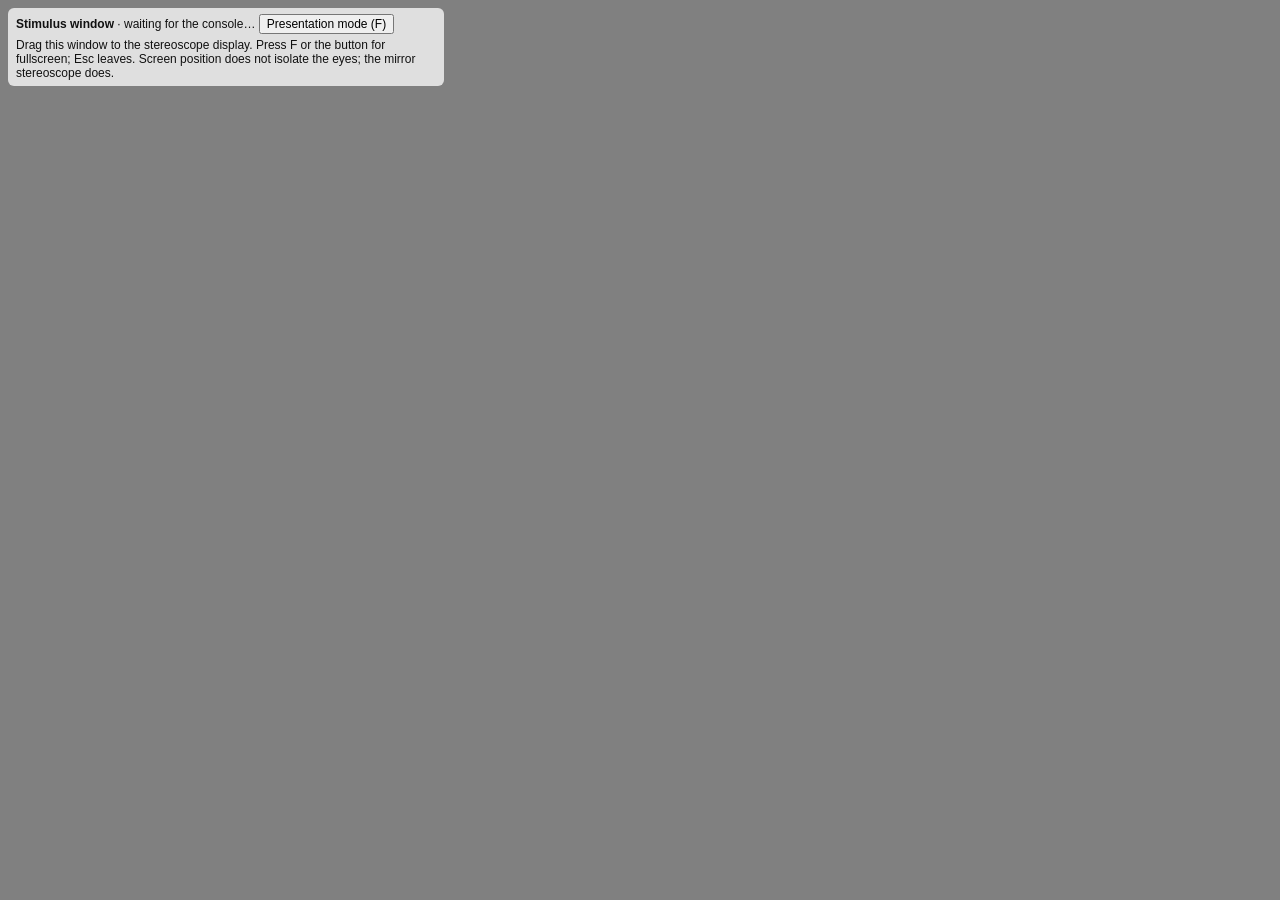
==== web/stimulus.html @ 9aac9235 "Add console UI, stimulus window, tests and examples (WIP) Co-Authored-By: Claude Opus 5.5 <noreply@a" ====
<!doctype html>
<html lang="en">
<head>
<meta charset="utf-8">
<meta name="viewport" content="width=device-width, initial-scale=1">
<title>Distortion Lab · stimulus</title>
<style>
  html, body { margin: 0; height: 100%; background: rgb(128,128,128); overflow: hidden; }
  canvas { display: block; width: 100vw; height: 100vh; }
  #bar { position: fixed; top: 8px; left: 8px; font: 12px sans-serif; color: #111; background: rgba(255,255,255,.75); padding: 6px 8px; border-radius: 6px; }
  #bar button { font: inherit; }
  body.present #bar { display: none; }
  body.present.hide-cursor { cursor: none; }
</style>
</head>
<body>
<canvas id="stage"></canvas>
<div id="bar">
  <strong>Stimulus window</strong> · <span id="status">waiting for the console…</span>
  <button id="present">Presentation mode (F)</button>
  <div style="max-width:420px;margin-top:4px">Drag this window to the stereoscope display. Press F or the button for fullscreen; Esc leaves. Screen position does not isolate the eyes; the mirror stereoscope does.</div>
</div>
<script src="js/data.js"></script>
<script src="js/core.js"></script>
<script src="js/draw.js"></script>
<script src="js/stimulus.js"></script>
</body>
</html>
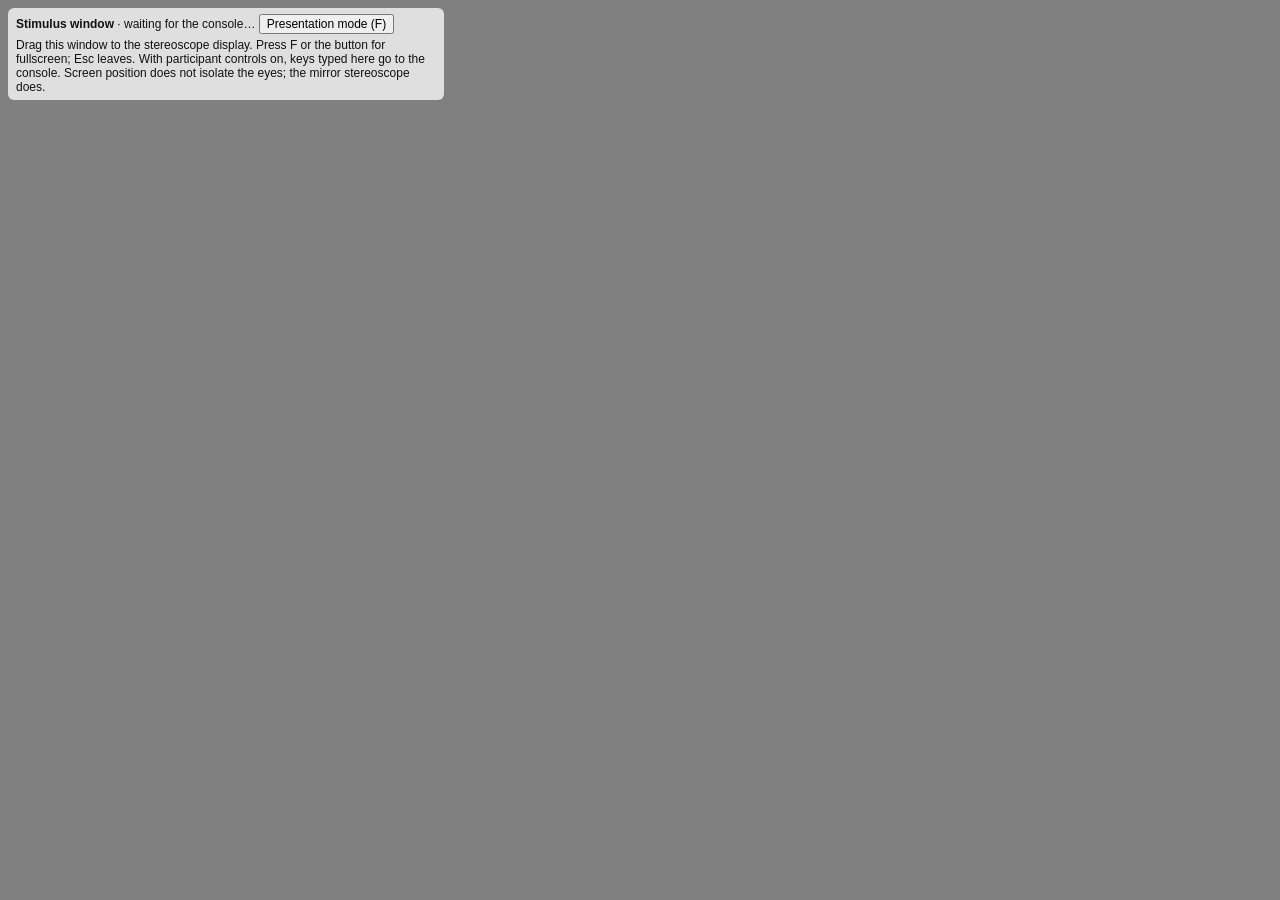
==== commit 210ac97b: "Participant controls in the stereoscope: eye switching, in-view menu, MIDI knobs - Amblyopic-eye vie" ====
--- a/web/stimulus.html
+++ b/web/stimulus.html
@@ -18,11 +18,12 @@
 <div id="bar">
   <strong>Stimulus window</strong> · <span id="status">waiting for the console…</span>
   <button id="present">Presentation mode (F)</button>
-  <div style="max-width:420px;margin-top:4px">Drag this window to the stereoscope display. Press F or the button for fullscreen; Esc leaves. Screen position does not isolate the eyes; the mirror stereoscope does.</div>
+  <div style="max-width:420px;margin-top:4px">Drag this window to the stereoscope display. Press F or the button for fullscreen; Esc leaves. With participant controls on, keys typed here go to the console. Screen position does not isolate the eyes; the mirror stereoscope does.</div>
 </div>
 <script src="js/data.js"></script>
 <script src="js/core.js"></script>
 <script src="js/draw.js"></script>
+<script src="js/controller.js"></script>
 <script src="js/stimulus.js"></script>
 </body>
 </html>
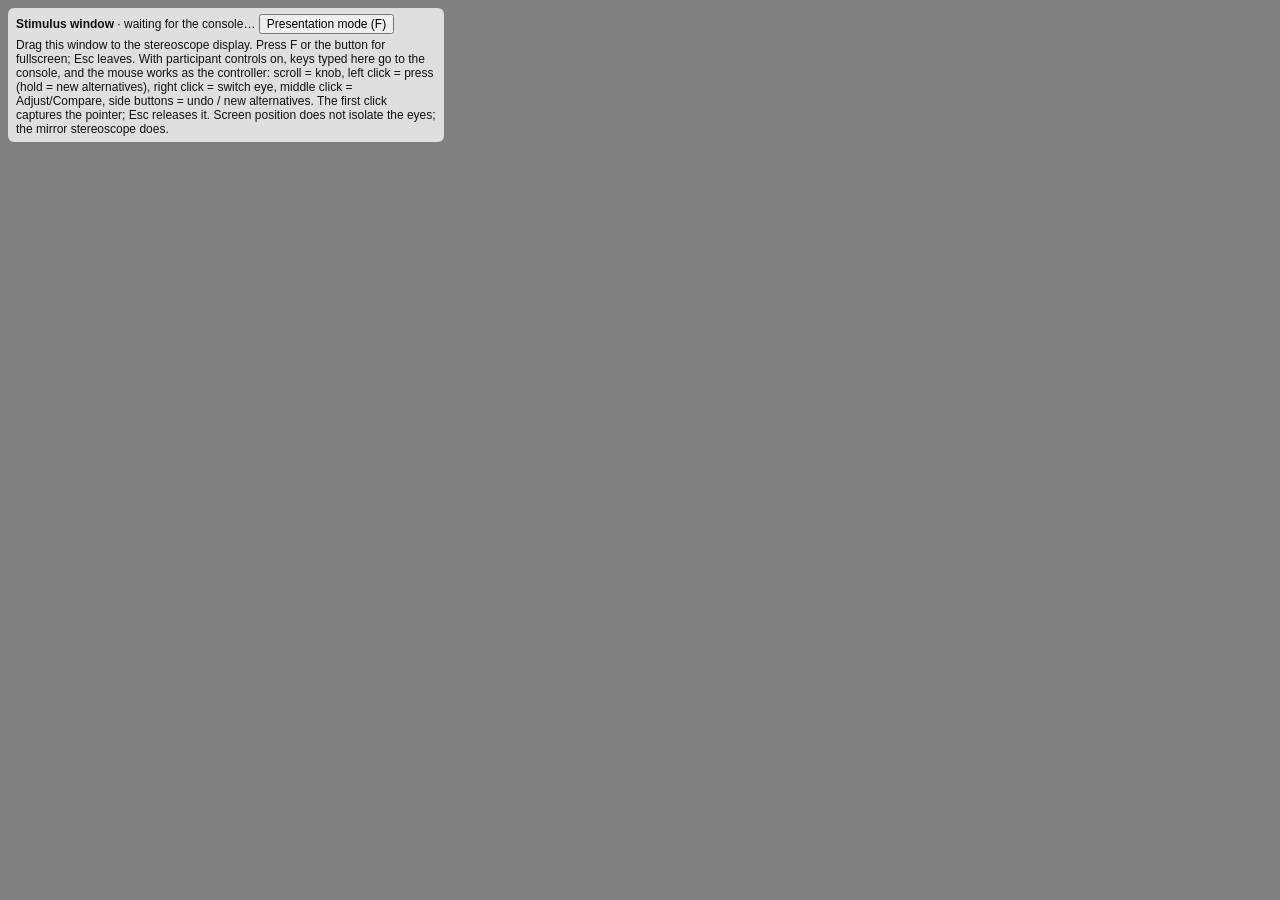
==== commit 56215268: "Mouse as participant controller in the stimulus window Scroll wheel = knob, left click = press (hold" ====
--- a/web/stimulus.html
+++ b/web/stimulus.html
@@ -18,7 +18,7 @@
 <div id="bar">
   <strong>Stimulus window</strong> · <span id="status">waiting for the console…</span>
   <button id="present">Presentation mode (F)</button>
-  <div style="max-width:420px;margin-top:4px">Drag this window to the stereoscope display. Press F or the button for fullscreen; Esc leaves. With participant controls on, keys typed here go to the console. Screen position does not isolate the eyes; the mirror stereoscope does.</div>
+  <div style="max-width:420px;margin-top:4px">Drag this window to the stereoscope display. Press F or the button for fullscreen; Esc leaves. With participant controls on, keys typed here go to the console, and the mouse works as the controller: scroll = knob, left click = press (hold = new alternatives), right click = switch eye, middle click = Adjust/Compare, side buttons = undo / new alternatives. The first click captures the pointer; Esc releases it. Screen position does not isolate the eyes; the mirror stereoscope does.</div>
 </div>
 <script src="js/data.js"></script>
 <script src="js/core.js"></script>
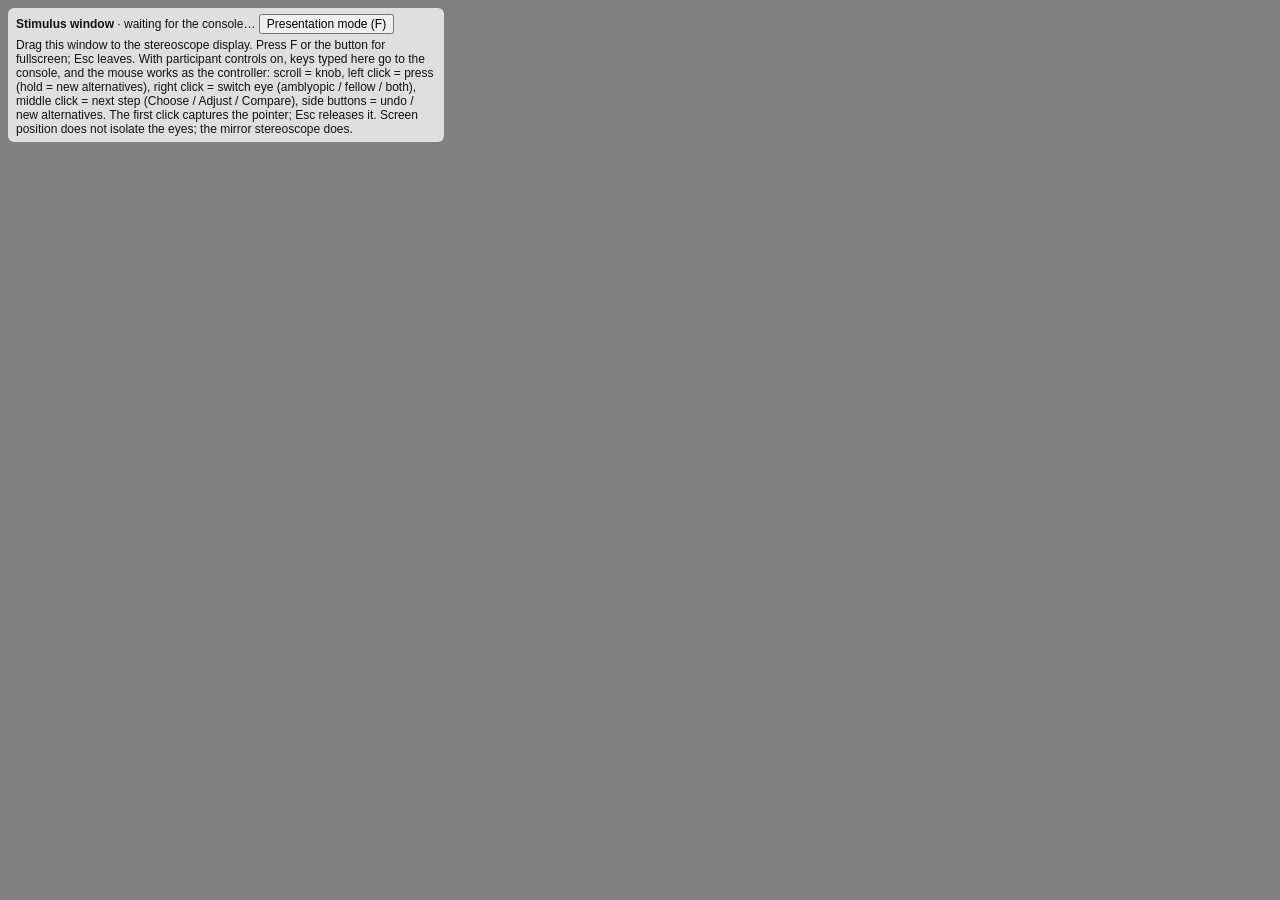
==== commit 1dd01da2: "Plaid types in the library; Choose step inside the stereoscope - 7 two-grating plaid starting points" ====
--- a/web/stimulus.html
+++ b/web/stimulus.html
@@ -18,7 +18,7 @@
 <div id="bar">
   <strong>Stimulus window</strong> · <span id="status">waiting for the console…</span>
   <button id="present">Presentation mode (F)</button>
-  <div style="max-width:420px;margin-top:4px">Drag this window to the stereoscope display. Press F or the button for fullscreen; Esc leaves. With participant controls on, keys typed here go to the console, and the mouse works as the controller: scroll = knob, left click = press (hold = new alternatives), right click = switch eye, middle click = Adjust/Compare, side buttons = undo / new alternatives. The first click captures the pointer; Esc releases it. Screen position does not isolate the eyes; the mirror stereoscope does.</div>
+  <div style="max-width:420px;margin-top:4px">Drag this window to the stereoscope display. Press F or the button for fullscreen; Esc leaves. With participant controls on, keys typed here go to the console, and the mouse works as the controller: scroll = knob, left click = press (hold = new alternatives), right click = switch eye (amblyopic / fellow / both), middle click = next step (Choose / Adjust / Compare), side buttons = undo / new alternatives. The first click captures the pointer; Esc releases it. Screen position does not isolate the eyes; the mirror stereoscope does.</div>
 </div>
 <script src="js/data.js"></script>
 <script src="js/core.js"></script>
